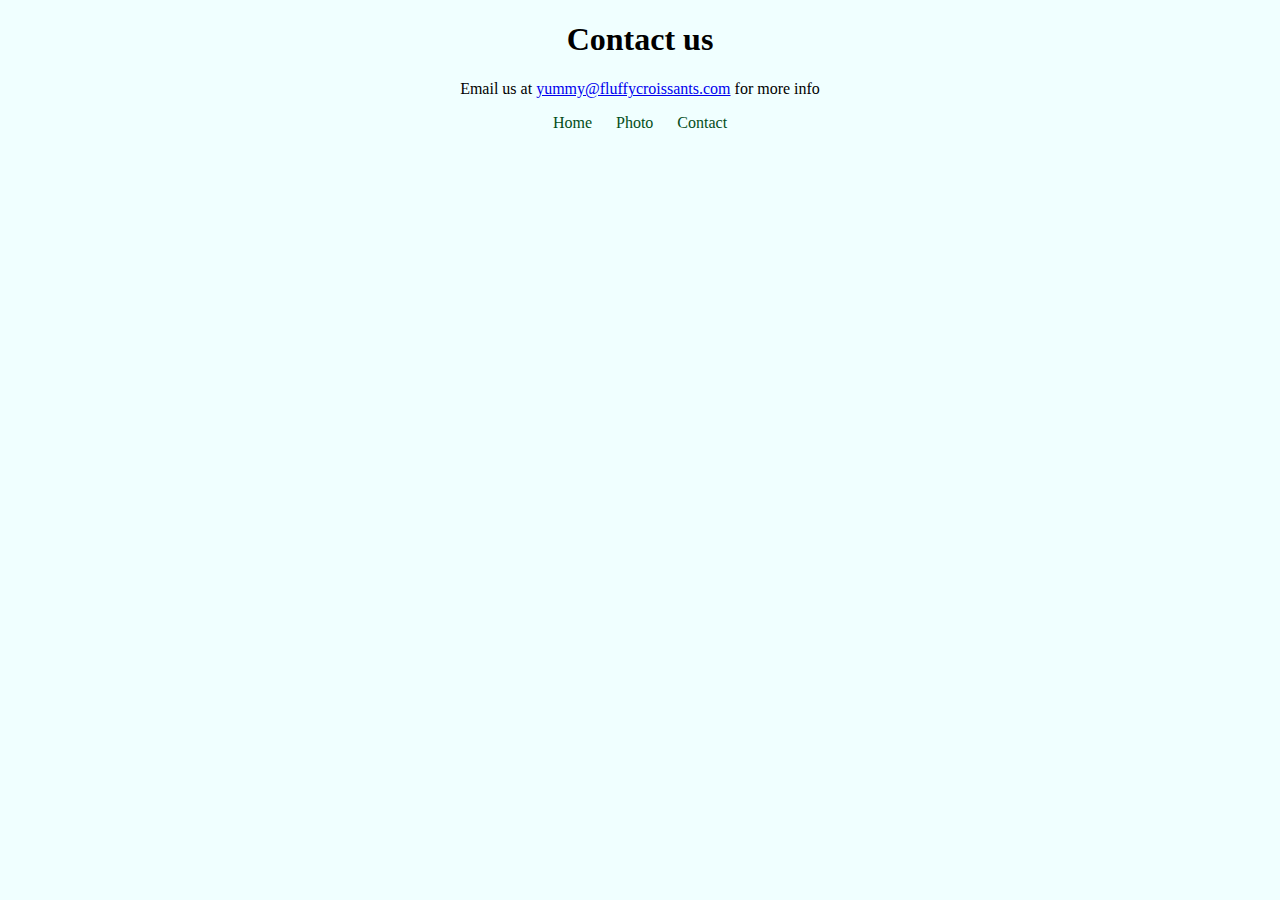
==== contact.html @ 81ec21eb "Contact page complete" ====
<!DOCTYPE html>
<html lang="en">
  <head>
    <meta charset="UTF-8" />
    <meta http-equiv="X-UA-Compatible" content="IE=edge" />
    <meta name="viewport" content="width=device-width, initial-scale=1.0" />
    <link rel="stylesheet" href="/css/style.css" />

    <title>Contact</title>
  </head>
  <body>
    <h1>Contact us</h1>
    <p>
      Email us at
      <a href="mailto:yummy@fluffycroissants.com">yummy@fluffycroissants.com</a>
      for more info
    </p>
    <footer>
      <a href="/"> Home</a>
      <a href="/photo.html"> Photo</a>
      <a href="/contact.html"> Contact</a>
    </footer>
  </body>
</html>
---- css/style.css ----
body {
  background: azure;
}

h1 {
  text-align: center;
}

.croissant-photo {
  max-width: 300px;
  border-radius: 10px;
  margin: 30px auto;
  display: block;
}

p {
  text-align: center;
}
footer {
  text-align: center;
}

footer a {
  margin: 0 10px;
  color: rgb(3, 77, 26);
  text-decoration: none;
}
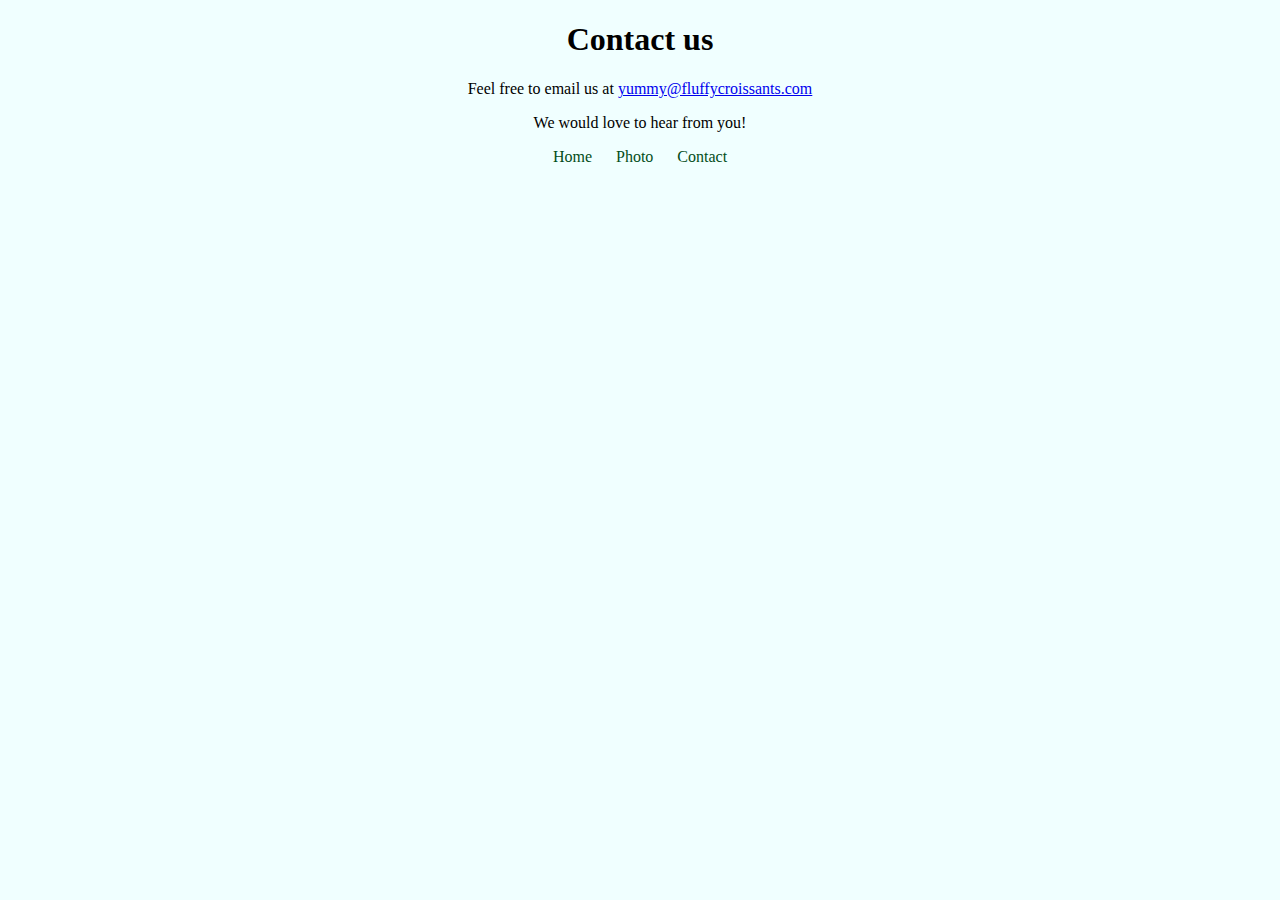
==== commit 799e842c: "SEO friendly" ====
--- a/contact.html
+++ b/contact.html
@@ -6,19 +6,20 @@
     <meta name="viewport" content="width=device-width, initial-scale=1.0" />
     <link rel="stylesheet" href="/css/style.css" />
 
-    <title>Contact</title>
+    <title>Contact fluffy croissants</title>
+    <meta name="description" content="contact us by email" />
   </head>
   <body>
     <h1>Contact us</h1>
     <p>
-      Email us at
+      Feel free to email us at
       <a href="mailto:yummy@fluffycroissants.com">yummy@fluffycroissants.com</a>
-      for more info
+      <div>We would love to hear from you!</div>
     </p>
     <footer>
-      <a href="/"> Home</a>
-      <a href="/photo.html"> Photo</a>
-      <a href="/contact.html"> Contact</a>
+      <a href="/" title="Homepage"> Home</a>
+      <a href="/photo.html" title="Photo of a croissant"> Photo</a>
+      <a href="/contact.html" title="Contact us"> Contact</a>
     </footer>
   </body>
 </html>
--- a/css/style.css
+++ b/css/style.css
@@ -16,6 +16,9 @@
 p {
   text-align: center;
 }
+div {
+  text-align: center;
+}
 footer {
   text-align: center;
 }
